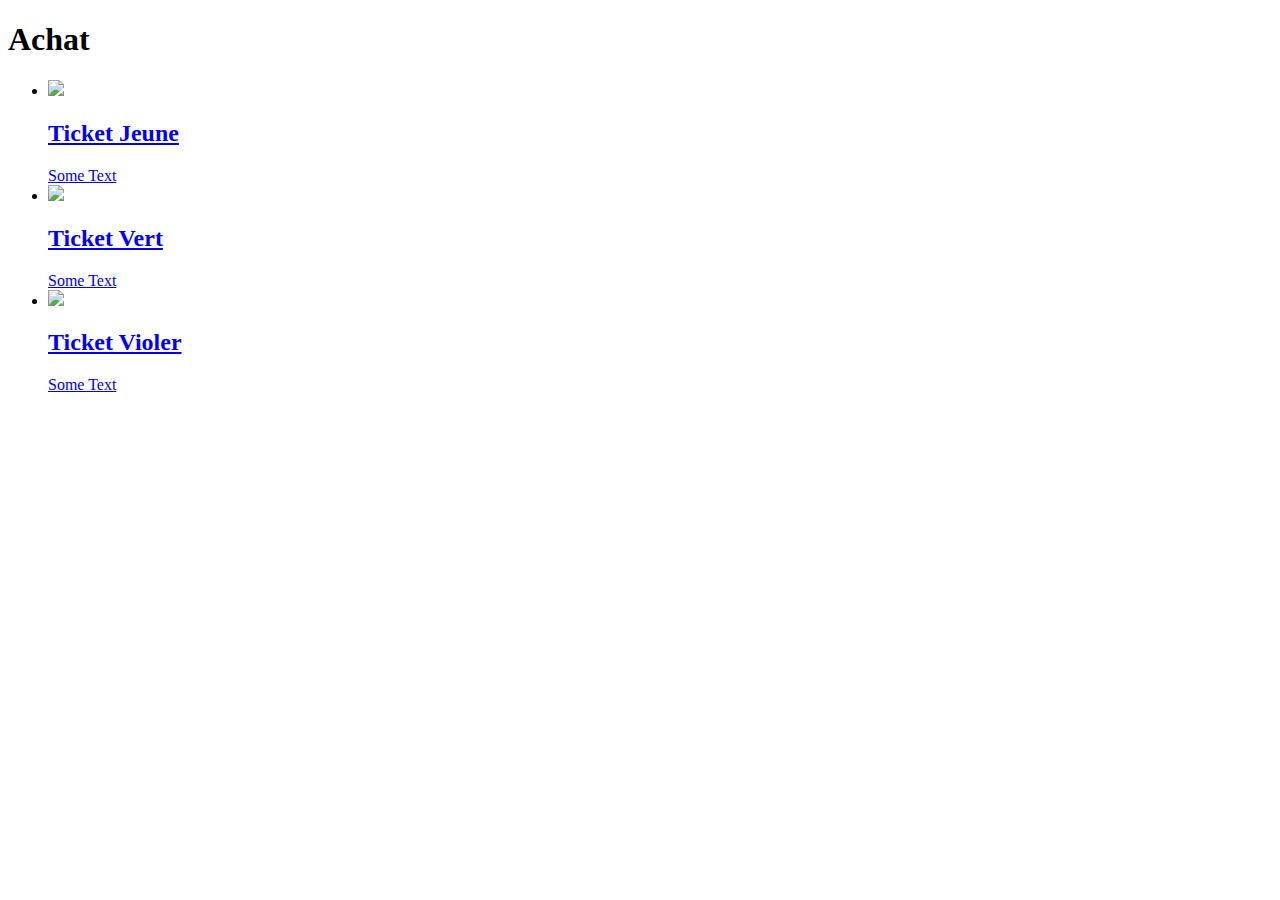
==== index.html @ 0270488a "add ticket" ====
<!DOCTYPE html>
<html>
  <head>
    <!-- <link rel="stylesheet" href="js/jquery.mobile-1.4.5/jquery.mobile-1.4.5.min.css" />

    <script type="text/javascript" src="js/jquery-3.1.1.min.js"></script>
    <script type="text/javascript" src="http://code.jquery.com/mobile/1.4.5/jquery.mobile-1.4.5.min.js"></script> -->

    <link rel="stylesheet" href="http://code.jquery.com/mobile/1.4.5/jquery.mobile-1.4.5.min.css" />
    <script src="http://code.jquery.com/jquery-1.11.1.min.js"></script>
    <script src="http://code.jquery.com/mobile/1.4.5/jquery.mobile-1.4.5.min.js"></script>

    <script type="text/javascript" src="js/index.js"></script>

    <meta name="viewport" content="width=device-width, initial-scale=1">
    <title>Miam App</title>
  </head>

  <body>


  <!-- PAGE D'ACCUEIL -->
      <!--<div data-role="page" id="accueil"></div>-->


      <!-- PAGE ACHAT -->
      <div data-role="page" id="achat">
        <div data-role="header">
            <h1>Achat</h1>
        </div>
          <div role="main" class="ui-content">
            <ul data-role="listview">
              <li>
                <a href="#">
                  <img src="chrome.png">
                  <h2>Ticket Jeune </h2>
                  <p><!--Prix--></p>
                </a>
                <a href="#">Some Text</a>
              </li>
              <li>
                <a href="#">
                  <img src="chrome.png">
                  <h2>Ticket Vert</h2>
                  <p><!--Prix--></p>
                </a>
                <a href="#">Some Text</a>
              </li>
              <li>
                <a href="#">
                  <img src="chrome.png">
                  <h2>Ticket Violer</h2>
                  <p><!--Prix--></p>
                </a>
                <a href="#">Some Text</a>
              </li>
            </ul>
          </div>
      </div>

  </body>
</html>
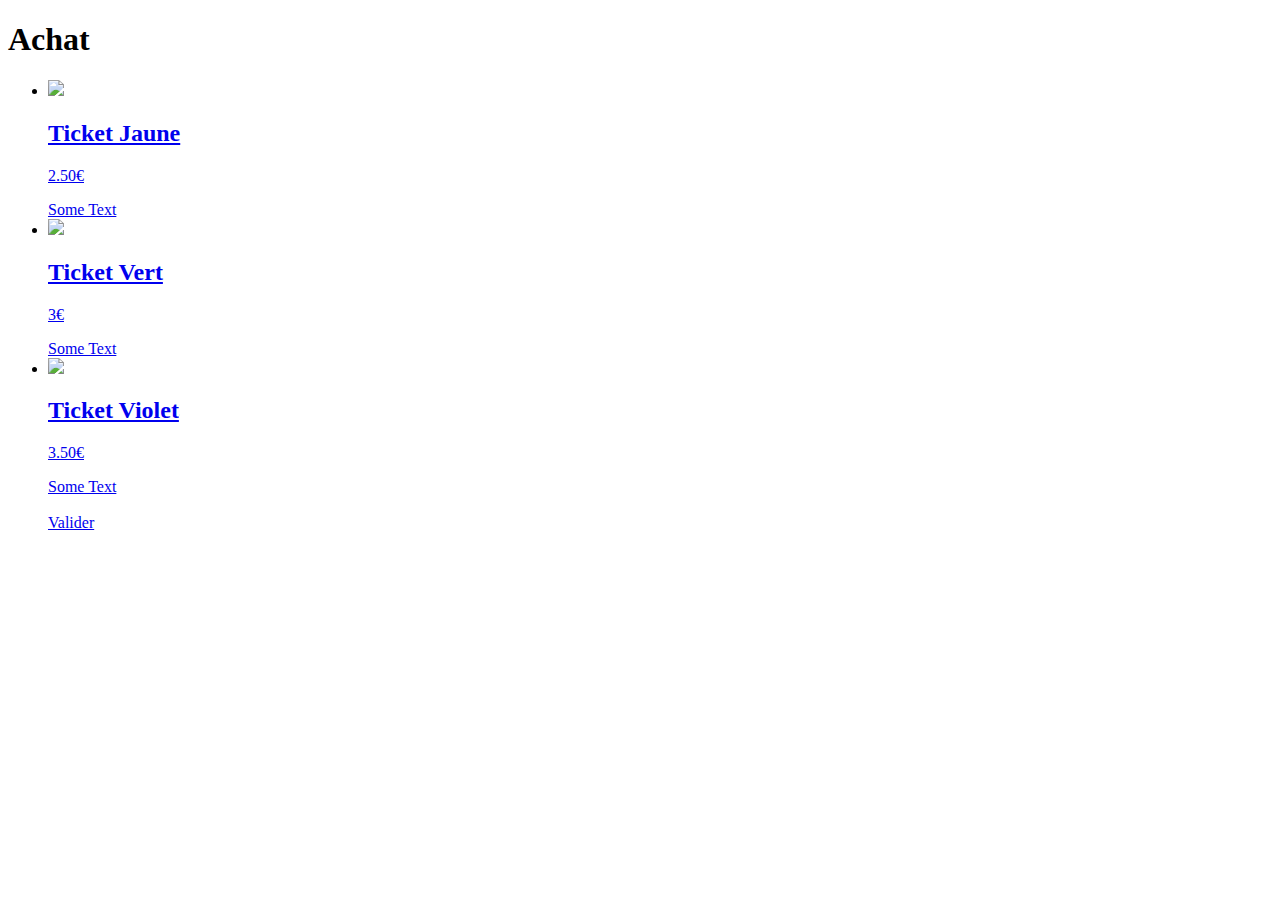
==== commit 0290888a: "modif h2" ====
--- a/index.html
+++ b/index.html
@@ -32,28 +32,31 @@
             <ul data-role="listview">
               <li>
                 <a href="#">
-                  <img src="chrome.png">
-                  <h2>Ticket Jeune </h2>
-                  <p><!--Prix--></p>
+                  <img src="./img/ticket-jeune.png">
+                  <h2>Ticket Jaune </h2>
+                  <p><!--Prix-->2.50€</p>
                 </a>
                 <a href="#">Some Text</a>
               </li>
               <li>
                 <a href="#">
-                  <img src="chrome.png">
+                  <img src="./img/ticket-vert.png">
                   <h2>Ticket Vert</h2>
-                  <p><!--Prix--></p>
+                  <p><!--Prix-->3€</p>
                 </a>
                 <a href="#">Some Text</a>
               </li>
               <li>
                 <a href="#">
-                  <img src="chrome.png">
-                  <h2>Ticket Violer</h2>
-                  <p><!--Prix--></p>
+                  <img src="./img/ticket-violer.png">
+                  <h2>Ticket Violet</h2>
+                  <p><!--Prix-->3.50€</p>
                 </a>
                 <a href="#">Some Text</a>
               </li>
+              </br>
+
+              <a href="#anylink" class="ui-btn">Valider</a>
             </ul>
           </div>
       </div>
